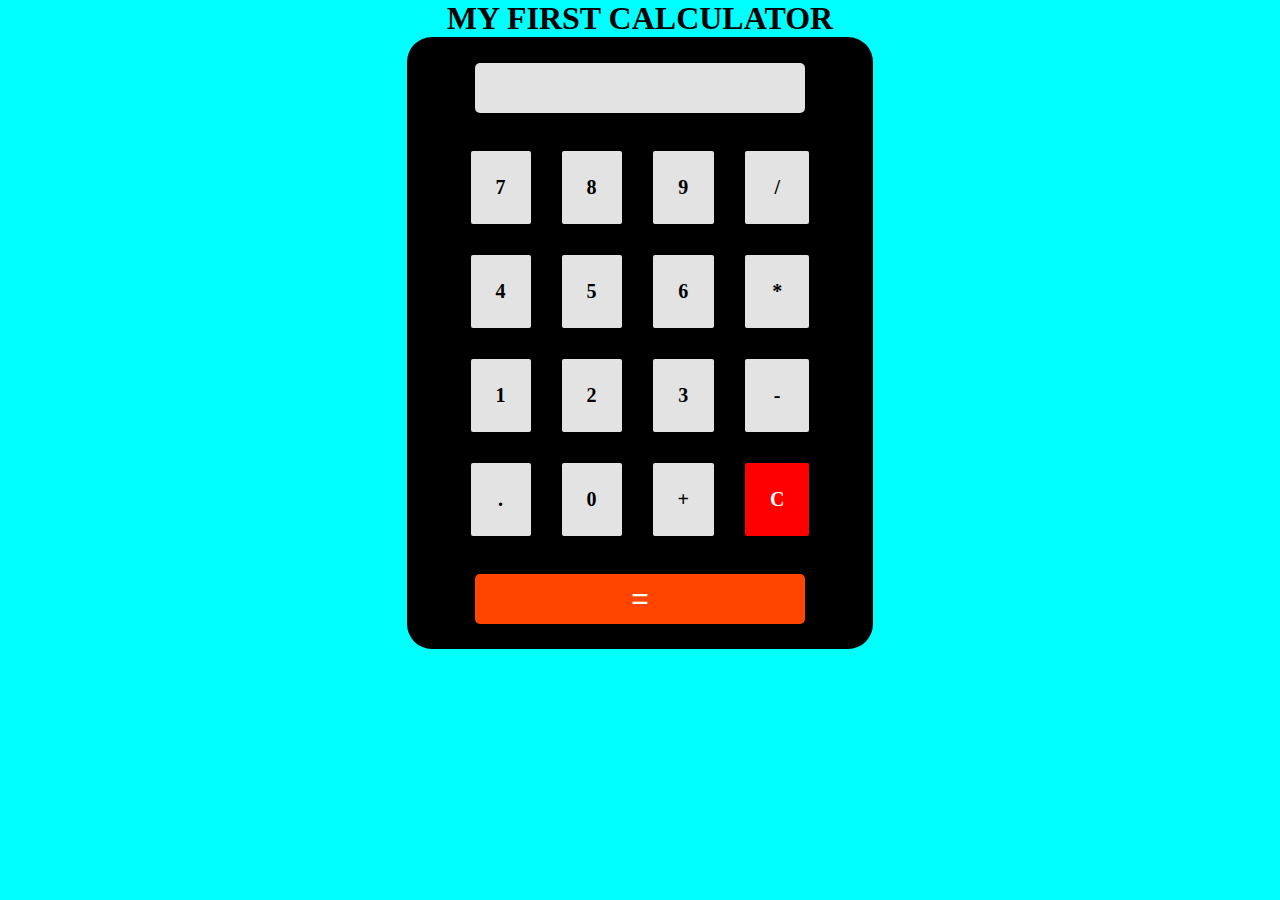
==== index.html @ 2b891507 "Giveth" ====
<!DOCTYPE html>
<html lang="en">
<head>
    <meta charset="UTF-8">
    <meta name="viewport" content="width=device-width, initial-scale=1.0">
    <title>Calculator</title>
    <link rel="shortcut icon" href="logo.png" type="image/x-icon">
    <style>
        *
        {
            padding: 0;
            margin: 0;
            box-sizing: border-box;
        }
        
        body
        {
            background-color: aqua;
        }

        .background
        {
            /* 
            display: flex;
            justify-content: center;   //Please Note that border-spacing doesn't wrok with Flex properties as, Flex overrides border-spacing
            justify-content: center;
            */
            background-color: black;
            padding: 2%;
            width: max-content;
            margin: auto;
            border-radius: 25px;
            font-size: 20px;
        }

        table
        {
            padding: 10px;
            width: max-content;
            border-spacing: 25px;

        }

        table, th, td
        {
            
            text-align: center;
        }

        table:hover, th:hover, td:hover, button:hover
        {
            cursor: pointer;
        }

        th:hover, td:hover, button:hover, #num:hover
        {
            opacity: 0.8;
        }        

        th:active, td:active, button:active
        {
            opacity: 0.6;
        }

        th,td
        {
            padding: 25px;
            border: black solid 3px;
            font-weight: bold;
        }


        th, td, #num, button
        {
            border-radius: 5px;
        }

        th,td,#num
        {
            background-color: rgb(227, 227, 227);
        }
        
        input[type=number]::-webkit-inner-spin-button
        input[type=number]::-webkit-outer-spin-button
        {
            -webkit-animation: none;
            margin: 0;
        }

        h1
        {
            text-align: center;
        }

        #num, button
        {
            width: 330px;
            height: 50px;
            border: none;
        }

        button
        {

            background-color: orangered;
            color: white;
            font-size: 30px;
        }

        .input
        {
            width: max-content;
            margin: auto;
        }

        .red
        {
            background-color: red;
            color: white;
            font-size: 20px;
        }


    </style>
</head>
<body>
    <h1>MY FIRST CALCULATOR</h1>
    <div class="background">
        <div class="input">
            <input type="text" name="Numbers" id="num">
        </div>
        <table>
            <tr>
                <td>7</td>
                <td>8</td>
                <td>9</td>
                <td>/</td>
            </tr>
            <tr>
                <td>4</td>
                <td>5</td>
                <td>6</td>
                <td>*</td>
            </tr>
            <tr>
                <td>1</td>
                <td>2</td>
                <td>3</td>
                <td>-</td>
            </tr>
            <tr>
                <td>.</td>
                <td>0</td>
                <td>+</td>
                <td class="red">C</td>
            </tr>
        </table>
        <div class="input">
            <button type="button">=</button>
        </div>
    </div>
</body>
</html>
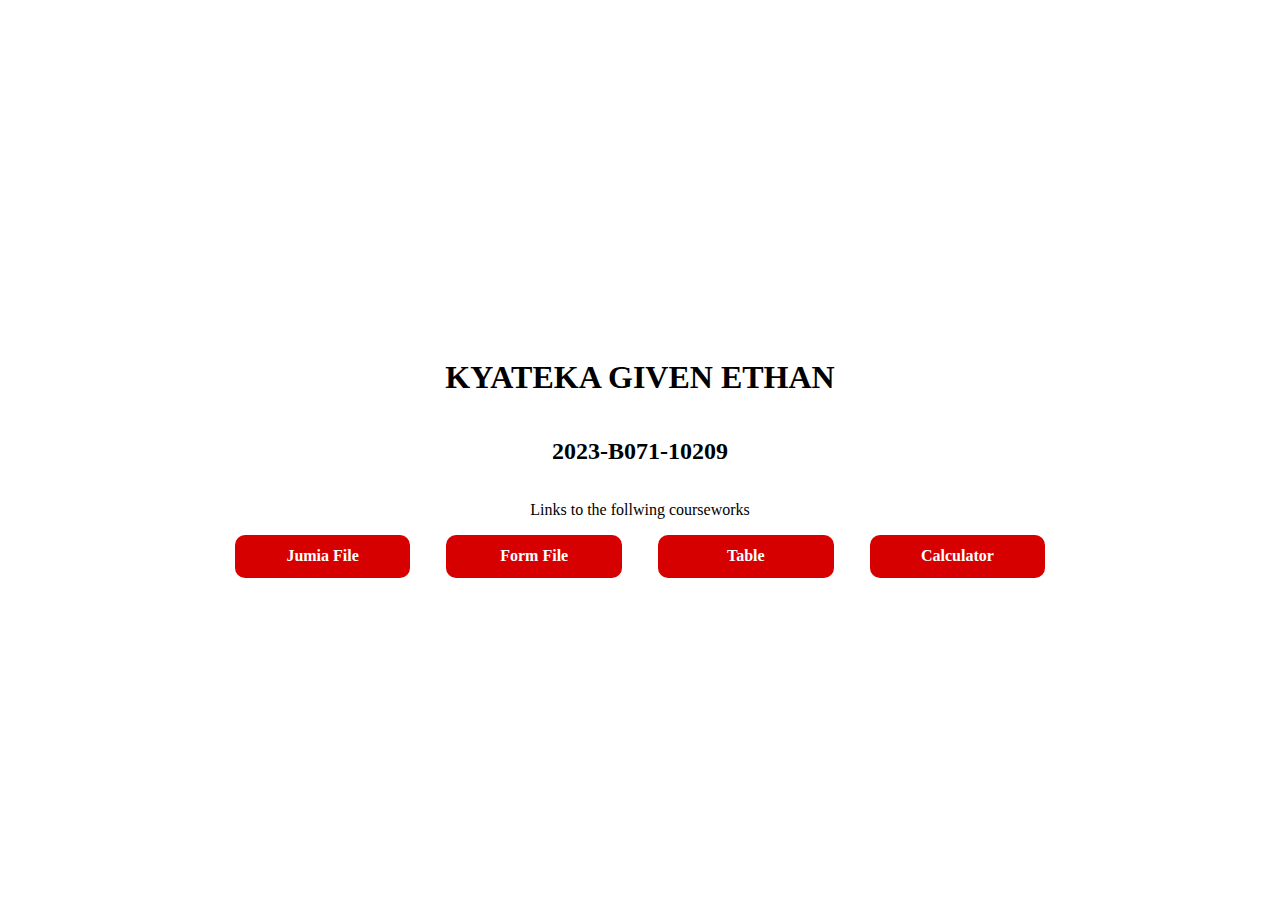
==== commit 102bfe92: "Completed Coursework" ====
--- a/index.html
+++ b/index.html
@@ -3,161 +3,53 @@
 <head>
     <meta charset="UTF-8">
     <meta name="viewport" content="width=device-width, initial-scale=1.0">
-    <title>Calculator</title>
-    <link rel="shortcut icon" href="logo.png" type="image/x-icon">
+    <title>Work for Web</title>
     <style>
-        *
-        {
-            padding: 0;
-            margin: 0;
-            box-sizing: border-box;
-        }
-        
         body
         {
-            background-color: aqua;
+            height: 100dvh;
+            display: flex;
+            flex-direction: column;
+            justify-content: center;
+            align-items: center;
         }
 
-        .background
+        a
         {
-            /* 
-            display: flex;
-            justify-content: center;   //Please Note that border-spacing doesn't wrok with Flex properties as, Flex overrides border-spacing
-            justify-content: center;
-            */
-            background-color: black;
-            padding: 2%;
-            width: max-content;
-            margin: auto;
-            border-radius: 25px;
-            font-size: 20px;
+            text-decoration: none;
+            padding: 0.8rem;
+            color: white;
+            background-color: rgb(215, 0, 0);
+            font-weight: bold;
+            width: 150px;
+            display: inline-block;
+            text-align: center;
+            border-radius: 10px;
+            margin: 0 1rem;
         }
 
-        table
+        a:hover
         {
-            padding: 10px;
-            width: max-content;
-            border-spacing: 25px;
-
+            background-color: rgba(215, 0, 0, 0.6);
+            transform: scale(1.1);
         }
 
-        table, th, td
+        a:hover
         {
-            
-            text-align: center;
+            background-color: rgb(215, 0, 0);
+            transform: scale(0.9);
         }
-
-        table:hover, th:hover, td:hover, button:hover
-        {
-            cursor: pointer;
-        }
-
-        th:hover, td:hover, button:hover, #num:hover
-        {
-            opacity: 0.8;
-        }        
-
-        th:active, td:active, button:active
-        {
-            opacity: 0.6;
-        }
-
-        th,td
-        {
-            padding: 25px;
-            border: black solid 3px;
-            font-weight: bold;
-        }
-
-
-        th, td, #num, button
-        {
-            border-radius: 5px;
-        }
-
-        th,td,#num
-        {
-            background-color: rgb(227, 227, 227);
-        }
-        
-        input[type=number]::-webkit-inner-spin-button
-        input[type=number]::-webkit-outer-spin-button
-        {
-            -webkit-animation: none;
-            margin: 0;
-        }
-
-        h1
-        {
-            text-align: center;
-        }
-
-        #num, button
-        {
-            width: 330px;
-            height: 50px;
-            border: none;
-        }
-
-        button
-        {
-
-            background-color: orangered;
-            color: white;
-            font-size: 30px;
-        }
-
-        .input
-        {
-            width: max-content;
-            margin: auto;
-        }
-
-        .red
-        {
-            background-color: red;
-            color: white;
-            font-size: 20px;
-        }
-
-
     </style>
 </head>
 <body>
-    <h1>MY FIRST CALCULATOR</h1>
-    <div class="background">
-        <div class="input">
-            <input type="text" name="Numbers" id="num">
-        </div>
-        <table>
-            <tr>
-                <td>7</td>
-                <td>8</td>
-                <td>9</td>
-                <td>/</td>
-            </tr>
-            <tr>
-                <td>4</td>
-                <td>5</td>
-                <td>6</td>
-                <td>*</td>
-            </tr>
-            <tr>
-                <td>1</td>
-                <td>2</td>
-                <td>3</td>
-                <td>-</td>
-            </tr>
-            <tr>
-                <td>.</td>
-                <td>0</td>
-                <td>+</td>
-                <td class="red">C</td>
-            </tr>
-        </table>
-        <div class="input">
-            <button type="button">=</button>
-        </div>
+    <h1>KYATEKA GIVEN ETHAN</h1>
+    <h2>2023-B071-10209</h2>
+    <p>Links to the follwing courseworks</p>
+    <div>
+        <a target="_blank" href="jumia/jumia.html">Jumia File</a>
+        <a target="_blank" href="form/form.html">Form File</a>
+        <a target="_blank" href="table/index.html">Table</a>
+        <a target="_blank" href="calculator/calculator.html">Calculator</a>
     </div>
 </body>
 </html>